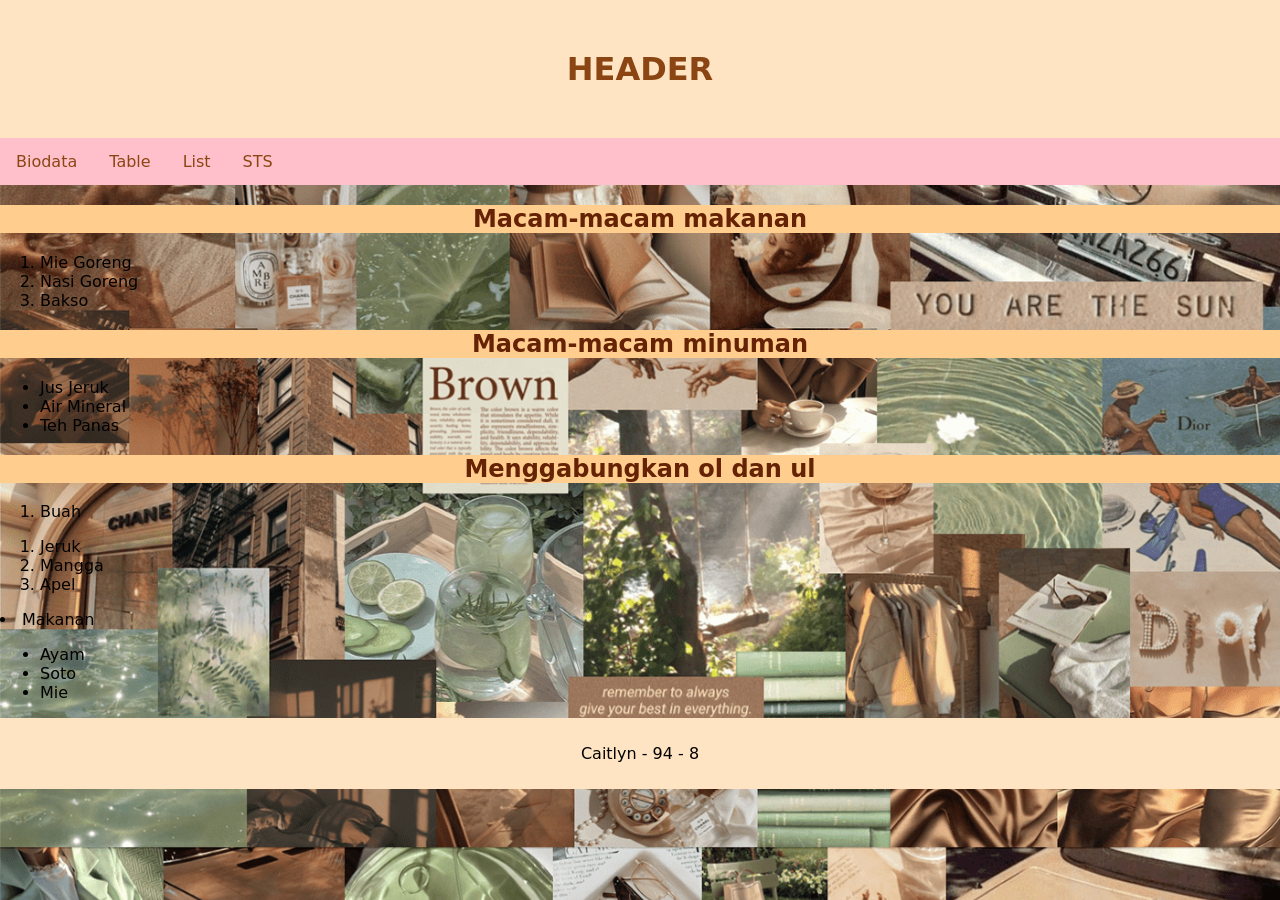
==== list.html @ 3ca7f73e "Add files via upload" ====
<!DOCTYPE html>
<html>
    <head>
        <title>LAYOUT HTML & CSS</title>
        <link rel="stylesheet" href="index.css">
        <link rel="stylesheet" href="biodatastyle.css">
        <link rel="stylesheet" href="sts.94.8.css">
    </head>
    <body>
        <div class="header">
            <h1>HEADER</h1> 
        </div>

        <div class="topnav">
            <a href="index.html">Biodata</a>
            <a href="table.html">Table</a>
            <a href="list.html">List</a>
            <a href="sts.94.8.html">STS</a>
        </div>

<!-- Orderlist (ol) : type list angka dan huruf (1, A, a, I, i)
 Unorderlist (ul) : type list symbol (disc, circle, square) -->

<h2>Macam-macam makanan</h2>
    <ol type=”a”>
        <li>Mie Goreng</li>
        <li>Nasi Goreng</li>
        <li>Bakso</li>
    </ol>

<h2>Macam-macam minuman</h2>
    <ul type=”circle”>
        <li>Jus Jeruk</li>
        <li>Air Mineral</li>
        <li>Teh Panas</li>
    </ul>

<h2>Menggabungkan ol dan ul</h2>
    <ol type=”1”>
        <li>Buah</li>
    </ol>
    <ol type=”a”>
        <li>Jeruk</li>
        <li>Mangga</li>
        <li>Apel</li>
    </ol>
    </ol>
        <li>Makanan</li>
		<ul>
		    <li>Ayam</li>
			<li>Soto</li>
			<li>Mie</li>
		</ul>
    </ol>

    <body>
        <div class="footer">
            <p>Caitlyn - 94 - 8</p>
        </div>
    </body>
</html>
---- index.css ----
*{
    box-sizing: border-box;
}
body{
    margin: 0;
}
/* style header */
.header{
    background-color: bisque;
    padding: 20px;
    text-align: center;
}
/* style untuk navigator menu */
.topnav{
    overflow: hidden;
    background-color: pink;
}
.topnav a{
    float: left;
    display: block;
    color: saddlebrown;
    text-align: center;
    padding: 14px 16px;
    text-decoration: none;
}
.topnav a:hover{
    background-color: beige;
    color: saddlebrown;
}
/* style pada content */
.column{
    float: left;
    padding: 10px;
}
.column.side{
    width: 25%;
}
.column.middle{
    width: 50%;
}
.row::after{
    content: "";
    display: table;
    clear: both;
}



/* biodata */
body{
    background-image: url("wallpaper.png");
    background-size: cover;
    background-position: center;
}

h2{
    background-color: rgb(255, 206, 142);
    color: rgb(102, 34, 4);
    text-align: center;
}

h1{
    background-color: bisque;
    color: saddlebrown;
    text-align: center;
    width: 50%;
    margin: 30px auto;
    border-radius: 20%;
}

div.biodata{
    margin: 30px auto;
    width: 70%;
    background-color: rgb(166, 87, 53);
    color: aliceblue;
    padding: 30px;
    border-radius: 12px;
}

div.content{
    display: flex;
    align-items: center;
    justify-content: center;
    gap: 60px;
}

div.foto{
    position: relative;
    width: 350px;
    height: 250px;
    overflow: hidden;
    border-radius: 15px;
    cursor: pointer;
    display: flex;
    align-items: center;
    justify-content: center;
    border: 3px solid aliceblue;
}

div.foto img{
    position: absolute;
    width: 100%;
    height: 100%;
    object-fit: cover;
    object-position: center;
    transition: transform 0.5s ease, opacity 0.5s ease;
}
.foto img.top{
    opacity: 1;
    z-index: 2;
}
.foto:hover img.top{
    opacity: 0;
    transform: scale(1.1);
}
.foto img.bottom{
    opacity: 0; 
    z-index: 1;
}
.foto:hover img.bottom{
    opacity: 1;
    transform: scale(1.1);
}



div.Hobi{
    display: flex;
    justify-content: center;
    gap: 20px;
    text-align: center;
}

img{
    padding: 10px;
}

div.musik{
    width: 250px;
    height: 280px;
    border-radius: 25px;
    box-shadow: 0 4px 8px 0 coral;
    margin-bottom: 25px;
    background-color: cornsilk;
}

div.musik:hover{
    overflow: hidden;
    transition: transform 0.3s ease;
    transform: scale(1.1);
}

div.buku{
    width: 250px;
    height: 280px;
    border-radius: 25px;
    box-shadow: 0 4px 8px 0 coral;
    margin-bottom: 25px;
    background-color: cornsilk;
}

div.buku:hover{
    overflow: hidden;
    transition: transform 0.3s ease;
    transform: scale(1.1);
}

div.crochet{
    width: 250px;
    height: 280px;
    border-radius: 25px;
    box-shadow: 0 4px 8px 0 coral;
    margin-bottom: 25px;
    background-color: cornsilk;
}

div.crochet:hover{
    overflow: hidden;
    transition: transform 0.3s ease;
    transform: scale(1.1);
}

div.game{
    width: 250px;
    height: 280px;
    border-radius: 25px;
    box-shadow: 0 4px 8px 0 coral;
    margin-bottom: 25px;
    background-color: cornsilk;
}

div.game:hover{
    overflow: hidden;
    transition: transform 0.3s ease;
    transform: scale(1.1);
}

div.lagu{
    width: 250px;
    height: 280px;
    border-radius: 25px;
    box-shadow: 0 4px 8px 0 coral;
    margin-bottom: 25px;
    background-color: cornsilk;
}

div.lagu:hover{
    overflow: hidden;
    transition: transform 0.3s ease;
    transform: scale(1.1);
}



div.Makanan{
    display: flex;
    justify-content: center;
    gap: 20px;
    text-align: center;
}

img{
    padding: 10px;
}

div.bibimbap{
    width: 250px;
    height: 280px;
    border-radius: 25px;
    box-shadow: 0 4px 8px 0 coral;
    margin-bottom: 25px;
    background-color: cornsilk;
}

div.bibimbap:hover{
    overflow: hidden;
    transition: transform 0.3s ease;
    transform: scale(1.1);
}

div.tendon{
    width: 250px;
    height: 280px;
    border-radius: 25px;
    box-shadow: 0 4px 8px 0 coral;
    margin-bottom: 25px;
    background-color: cornsilk;
}

div.tendon:hover{
    overflow: hidden;
    transition: transform 0.3s ease;
    transform: scale(1.1);
}

div.risotto{
    width: 250px;
    height: 280px;
    border-radius: 25px;
    box-shadow: 0 4px 8px 0 coral;
    margin-bottom: 25px;
    background-color: cornsilk;
}

div.risotto:hover{
    overflow: hidden;
    transition: transform 0.3s ease;
    transform: scale(1.1);
}

div.bitterballen{
    width: 250px;
    height: 280px;
    border-radius: 25px;
    box-shadow: 0 4px 8px 0 coral;
    margin-bottom: 25px;
    background-color: cornsilk;
}

div.bitterballen:hover{
    overflow: hidden;
    transition: transform 0.3s ease;
    transform: scale(1.1);
}

div.nasikucing{
    width: 250px;
    height: 280px;
    border-radius: 25px;
    box-shadow: 0 4px 8px 0 coral;
    margin-bottom: 25px;
    background-color: cornsilk;
}

div.nasikucing:hover{
    overflow: hidden;
    transition: transform 0.3s ease;
    transform: scale(1.1);
}

div.churros{
    width: 250px;
    height: 280px;
    border-radius: 25px;
    box-shadow: 0 4px 8px 0 coral;
    margin-bottom: 25px;
    background-color: cornsilk;
}

div.churros:hover{
    overflow: hidden;
    transition: transform 0.3s ease;
    transform: scale(1.1);
}



div.Minuman{
    display: flex;
    justify-content: center;
    gap: 20px;
    text-align: center;
}

img{
    padding: 10px;
}

div.air{
    width: 250px;
    height: 280px;
    border-radius: 25px;
    box-shadow: 0 4px 8px 0 coral;
    margin-bottom: 25px;
    background-color: cornsilk;
}

div.air:hover{
    overflow: hidden;
    transition: transform 0.3s ease;
    transform: scale(1.1);
}

div.boba{
    width: 250px;
    height: 280px;
    border-radius: 25px;
    box-shadow: 0 4px 8px 0 coral;
    margin-bottom: 25px;
    background-color: cornsilk;
}

div.boba:hover{
    overflow: hidden;
    transition: transform 0.3s ease;
    transform: scale(1.1);
}

div.matcha{
    width: 250px;
    height: 280px;
    border-radius: 25px;
    box-shadow: 0 4px 8px 0 coral;
    margin-bottom: 25px;
    background-color: cornsilk;
}

div.matcha:hover{
    overflow: hidden;
    transition: transform 0.3s ease;
    transform: scale(1.1);
}

div.chocolate{
    width: 250px;
    height: 280px;
    border-radius: 25px;
    box-shadow: 0 4px 8px 0 coral;
    margin-bottom: 25px;
    background-color: cornsilk;
}

div.chocolate:hover{
    overflow: hidden;
    transition: transform 0.3s ease;
    transform: scale(1.1);
}

div.susu{
    width: 250px;
    height: 280px;
    border-radius: 25px;
    box-shadow: 0 4px 8px 0 coral;
    margin-bottom: 25px;
    background-color: cornsilk;
}

div.susu:hover{
    overflow: hidden;
    transition: transform 0.3s ease;
    transform: scale(1.1);
}



div.Film{
    display: flex;
    justify-content: center;
    gap: 20px;
    text-align: center;
}

img{
    padding: 10px;
}

div.phm{
    width: 250px;
    height: 380px;
    border-radius: 25px;
    box-shadow: 0 4px 8px 0 coral;
    margin-bottom: 25px;
    background-color: cornsilk;
    display: flex;
    flex-direction: column;
    align-items: center;
    justify-content: center;
}
.phm-photo-video{
    position: relative;
    width: 210px;
    height: 300px;
    overflow: hidden;
    margin: 0;
}
.phm-photo-video img, .phm-photo-video video{
    position: absolute;
    top: 0;
    left: 0;
    width: 100%;
    height: 100%;
    object-fit: cover;
    object-position: center;
    display: block;
    margin: 0;
    padding: 0;
    transition: opacity 0.2s ease;
}
.phm-photo-video img{
    opacity: 1;
}
.phm-photo-video video{
    opacity: 0;
}
.phm-photo-video:hover img{
    opacity: 0;
}
.phm-photo-video:hover video{
    opacity: 1;
}

div.gotg{
    width: 250px;
    height: 380px;
    border-radius: 25px;
    box-shadow: 0 4px 8px 0 coral;
    margin-bottom: 25px;
    background-color: cornsilk;
    display: flex;
    flex-direction: column;
    align-items: center;
    justify-content: center;
}
.gotg-photo-video{
    position: relative;
    width: 210px;
    height: 300px;
    overflow: hidden;
    margin: 0;
}
.gotg-photo-video img, .gotg-photo-video video{
    position: absolute;
    top: 0;
    left: 0;
    width: 100%;
    height: 100%;
    object-fit: cover;
    object-position: center;
    display: block;
    margin: 0;
    padding: 0;
    transition: opacity 0.2s ease;
}
.gotg-photo-video img{
    opacity: 1;
}
.gotg-photo-video video{
    opacity: 0;
}
.gotg-photo-video:hover img{
    opacity: 0;
}
.gotg-photo-video:hover video{
    opacity: 1;
}

div.bnd{
    width: 250px;
    height: 380px;
    border-radius: 25px;
    box-shadow: 0 4px 8px 0 coral;
    margin-bottom: 25px;
    background-color: cornsilk;
    display: flex;
    flex-direction: column;
    align-items: center;
    justify-content: center;
}
.bnd-photo-video{
    position: relative;
    width: 210px;
    height: 300px;
    overflow: hidden;
    margin: 0;
}
.bnd-photo-video img, .bnd-photo-video video{
    position: absolute;
    top: 0;
    left: 0;
    width: 100%;
    height: 100%;
    object-fit: cover;
    object-position: center;
    display: block;
    margin: 0;
    padding: 0;
    transition: opacity 0.2s ease;
}
.bnd-photo-video img{
    opacity: 1;
}
.bnd-photo-video video{
    opacity: 0;
}
.bnd-photo-video:hover img{
    opacity: 0;
}
.bnd-photo-video:hover video{
    opacity: 1;
}

div.wha{
    width: 250px;
    height: 380px;
    border-radius: 25px;
    box-shadow: 0 4px 8px 0 coral;
    margin-bottom: 25px;
    background-color: cornsilk;
    display: flex;
    flex-direction: column;
    align-items: center;
    justify-content: center;
}
.wha-photo-video{
    position: relative;
    width: 210px;
    height: 300px;
    overflow: hidden;
    margin: 0;
}
.wha-photo-video img, .wha-photo-video video{
    position: absolute;
    top: 0;
    left: 0;
    width: 100%;
    height: 100%;
    object-fit: cover;
    object-position: center;
    display: block;
    margin: 0;
    padding: 0;
    transition: opacity 0.2s ease;
}
.wha-photo-video img{
    opacity: 1;
}
.wha-photo-video video{
    opacity: 0;
}
.wha-photo-video:hover img{
    opacity: 0;
}
.wha-photo-video:hover video{
    opacity: 1;
}

div.apothecary{
    width: 250px;
    height: 380px;
    border-radius: 25px;
    box-shadow: 0 4px 8px 0 coral;
    margin-bottom: 25px;
    background-color: cornsilk;
    display: flex;
    flex-direction: column;
    align-items: center;
    justify-content: center;
}
.apothecary-photo-video{
    position: relative;
    width: 210px;
    height: 300px;
    overflow: hidden;
    margin: 0;
}
.apothecary-photo-video img, .apothecary-photo-video video{
    position: absolute;
    top: 0;
    left: 0;
    width: 100%;
    height: 100%;
    object-fit: cover;
    object-position: center;
    display: block;
    margin: 0;
    padding: 0;
    transition: opacity 0.2s ease;
}
.apothecary-photo-video img{
    opacity: 1;
}
.apothecary-photo-video video{
    opacity: 0;
}
.apothecary-photo-video:hover img{
    opacity: 0;
}
.apothecary-photo-video:hover video{
    opacity: 1;
}




/* style pada table */
table, th, td{
    border: 1px solid black;
}
table{
    border-collapse: collapse;
    width: 70%;
}
th, td{
    padding: 5px;
}
tr{
    background-color: bisque;
}
tr:nth-child(.even){
    background-color: azure;
}
tr:hover{
    background-color: darksalmon;
}






.footer{
    background-color: bisque;
    padding: 10px;
    text-align: center;
}
---- sts.94.8.css ----
* {
    box-sizing: border-box;
}

html {
    scroll-behavior: smooth;
}

body {
    margin: 0;
    font-family: system-ui, -apple-system, BlinkMacSystemFont, 'Segoe UI', Roboto, Oxygen, Ubuntu, Cantarell, 'Open Sans', 'Helvetica Neue', sans-serif;
}




.topheader{
    background-color: bisque;
    padding: 20px;
    text-align: center;
}
.topnav{
    overflow: hidden;
    background-color: pink;
}
.topnav a{
    float: left;
    display: block;
    color: saddlebrown;
    text-align: center;
    padding: 14px 16px;
    text-decoration: none;
}
.topnav a:hover{
    background-color: beige;
    color: saddlebrown;
}




.bottomheader {
    height: 100vh;
    background-image: url(headerbackground.jpeg);
    background-size: cover;
    background-position: center;
    position: relative;
}



.navbar {
    position: absolute;
    top: 0;
    left: 0;
    width: 100%;
    padding: 25px 6%;
    display: flex;
    justify-content: space-between;
    align-items: center;
    color: white;
    border-bottom: 1px solid rgba(255, 255, 255, 0.7);
}

.navlinks {
    display: flex;
    gap: 40px;
}

.navlinks a {
    color: white;
    text-decoration: none;
    font-size: 16px;
    font-weight: bold;
    transition: 0.3s;
}

.navlinks a:hover {
    opacity: 0.6;
}



.header-content {
    position: absolute;
    left: 6%;
    bottom: 12%;
    color: white;
}

.header-content h1 {
    font-size: 60px;
    margin: 0 0 10px;
    color: white;
    transition: 0.3s;
}

.header-content h1:hover {
    color: #24243e;
    font-size: 90px;
    -webkit-text-stroke: white 1px;
}

.header-content p {
    font-size: 22px;
}



.info-section {
    min-height: 100vh;
    padding: 120px 8%;
    display: flex;
    align-items: center;
    gap: 80px;
    background-color: white;
    overflow: hidden;
}



.info-section.reverse {
    flex-direction: row-reverse;
}



.text-content {
    flex: 1;
    text-align: justify;
    animation: textReveal linear both;
    animation-timeline: view();
    animation-range: entry 0% cover 40%;
}

.text-content h2 {
    font-size: 45px;
    margin: 0 0 25px;
    line-height: 1.1;
}

.text-content p {
    font-size: 18px;
    line-height: 1.7;
    text-align: justify;
    text-indent: 40px;
    margin-bottom: 20px;
}


.image-content img{
    width: 500px;
    height: 300px;
    border-radius: 25px;
    box-shadow: 0 4px 8px 0 rgb(75, 142, 251);
    margin-bottom: 25px;
}



.image-content img:hover {
    overflow: hidden;
    transition: transform 0.3s ease;
    transform: scale(1.1);
}



.hoaks-content img{
    width: 300px;
    height: 400px;
    border-radius: 25px;
    box-shadow: 0 4px 8px 0 rgb(75, 142, 251);
    margin-bottom: 25px;
}

.hoaks-content img:hover {
    overflow: hidden;
    transition: transform 0.3s ease;
    transform: scale(1.1);
}



.contoh-section {
    min-height: 100vh;
    padding: 110px 8%;
    background-color: #24243e;
    color: white;
    overflow: hidden;
}



.contoh-title {
    text-align: left;
    margin-bottom: 60px;
}

.contoh-title h2 {
    font-size: 55px;
    margin: 0 0 20px;
}

.contoh-title p {
    font-size: 18px;
    line-height: 1.6;
    max-width: 600px;
    text-indent: 40px;
    text-align: justify;
}



.card-medsos {
    display: flex;
    gap: 25px;
    overflow-x: auto;
    padding-bottom: 25px;
    scroll-behavior: smooth;
    scrollbar-width: none;
}

.card-medsos::-webkit-scrollbar {
    display: none;
}



.medsos {
    flex: 0 0 190px;
    min-height: 270px;
    padding: 25px 20px;
    background-color: white;
    color: #111;
    text-align: center;
    border-radius: 8px;
    transition: 0.4s;
    animation: cardReveal linear both;
    animation-timeline: view();
    animation-range: entry 0% cover 30%;
}



.medsos:hover {
    transform: translateY(-12px);
    box-shadow:
        0 15px 30px rgba(0, 0, 0, 0.35);
}



.medsos img {
    width: 90px;
    height: 90px;
    object-fit: contain;
    margin: 10px auto 20px;
    transition: 0.4s;
}



.medsos:hover img {
    transform: scale(1.12);
}



.medsos h3 {
    font-size: 21px;
    margin: 5px 0 12px;
}

.medsos p {
    font-size: 14px;
    line-height: 1.5;
    margin: 0;
    text-align: justify;
    text-indent: 20px;
}



.dampak-section {
    min-height: 100vh;
    padding: 120px 8%;
    overflow: hidden;
    background-image: url(image.jpg);
    background-size: cover;
}

.dampak-title {
    margin-bottom: 70px;
    text-align: left;
}

.dampak-title h2 {
    font-size: 60px;
    margin: 0 0 20px;
}

.dampak-title p {
    font-size: 18px;
    line-height: 1.6;
    max-width: 600px;
    text-align: justify;
    text-indent: 40px;
}

.dampak-columns {
    display: grid;
    grid-template-columns: 1fr 1fr;
    gap: 80px;
}


.dampak-column {
    padding: 40px;
    border-top: 3px solid #24243e;
    animation: dampakReveal linear both;
    animation-timeline: view();
    animation-range: entry 0% cover 35%;
}

.dampak-column h3 {
    font-size: 35px;
    margin: 0 0 25px;
}

.dampak-column p {
    font-size: 18px;
    line-height: 1.7;
    text-align: justify;
    text-indent: 40px;
    margin-bottom: 25px;
}


.interaktif {
    min-height: 100vh;
    padding: 120px 8%;
    display: flex;
    align-items: center;
    gap: 70px;
    background-color: #427ff0;
    overflow: hidden;
}


.interaktif-a {
    width: 35%;
    flex-shrink: 0;
    text-align: left;
}

.interaktif-a h2 {
    font-size: 60px;
    margin: 0 0 25px;
}

.interaktif-a p {
    font-size: 18px;
    line-height: 1.7;
    max-width: 450px;
    text-align: justify;
    text-indent: 40px;
}

.interaktif-b {
    width: 65%;
    overflow: hidden;
}


.cards {
    display: flex;
    gap: 30px;
    overflow-x: auto;
    scroll-snap-type: x mandatory;
    scroll-behavior: smooth;
    scrollbar-width: none;
}

.cards::-webkit-scrollbar {
    display: none;
}


.card {
    min-width: 75%;
    scroll-snap-align: start;
    background-color: white;
    overflow: hidden;
}


.card img {
    width: 100%;
    height: 300px;
    object-fit: cover;
    display: block;
    transition: 0.5s;
}

.card img:hover {
    transform: scale(1.08);
    box-shadow: 0 15px 30px rgba(0, 0, 0, 0.3);
}


.card-text {
    padding: 25px 30px 35px;
    text-align: justify;
}

.card-text h3 {
    font-size: 25px;
    margin: 0 0 15px;
}

.card-text p {
    font-size: 17px;
    line-height: 1.6;
    text-align: justify;
    text-indent: 35px;
}


.interaktif-buttons {
    display: flex;
    align-items: center;
    justify-content: center;
    gap: 20px;
    margin-top: 30px;
}

.interaktif-buttons a {
    width: 45px;
    height: 45px;
    border-radius: 50%;
    background-color: #24243e;
    color: white;
    text-decoration: none;
    display: flex;
    align-items: center;
    justify-content: center;
    font-size: 22px;
    transition: 0.3s;
}

.interaktif-buttons a:hover {
    background-color: white;
    color: #24243e;
}

.interaktif-buttons span {
    font-weight: bold;
}



@media (max-width: 900px) {

    .navbar {
        padding: 20px 5%;
    }

    .navlinks {
        gap: 15px;
    }

    .navlinks a {
        font-size: 11px;
    }

    .header-content h1 {
        font-size: 50px;
    }


    .info-section,
    .info-section.reverse {
        flex-direction: column;

        padding: 90px 8%;

        gap: 40px;
    }

    .text-content,
    .image-content {
        width: 100%;
    }

    .text-content h2 {
        font-size: 40px;
    }

    .image-content img {
        height: 350px;
    }


    .social-cards {
        gap: 15px;
    }

    .social-card {
        flex: 0 0 170px;
    }


    .dampak-columns {
        grid-template-columns: 1fr;

        gap: 40px;
    }


    .interaktif {
        flex-direction: column;

        align-items: flex-start;

        padding: 90px 8%;
    }

    .interaktif-a,
    .interaktif-b {
        width: 100%;
    }

    .card {
        min-width: 85%;
    }
}
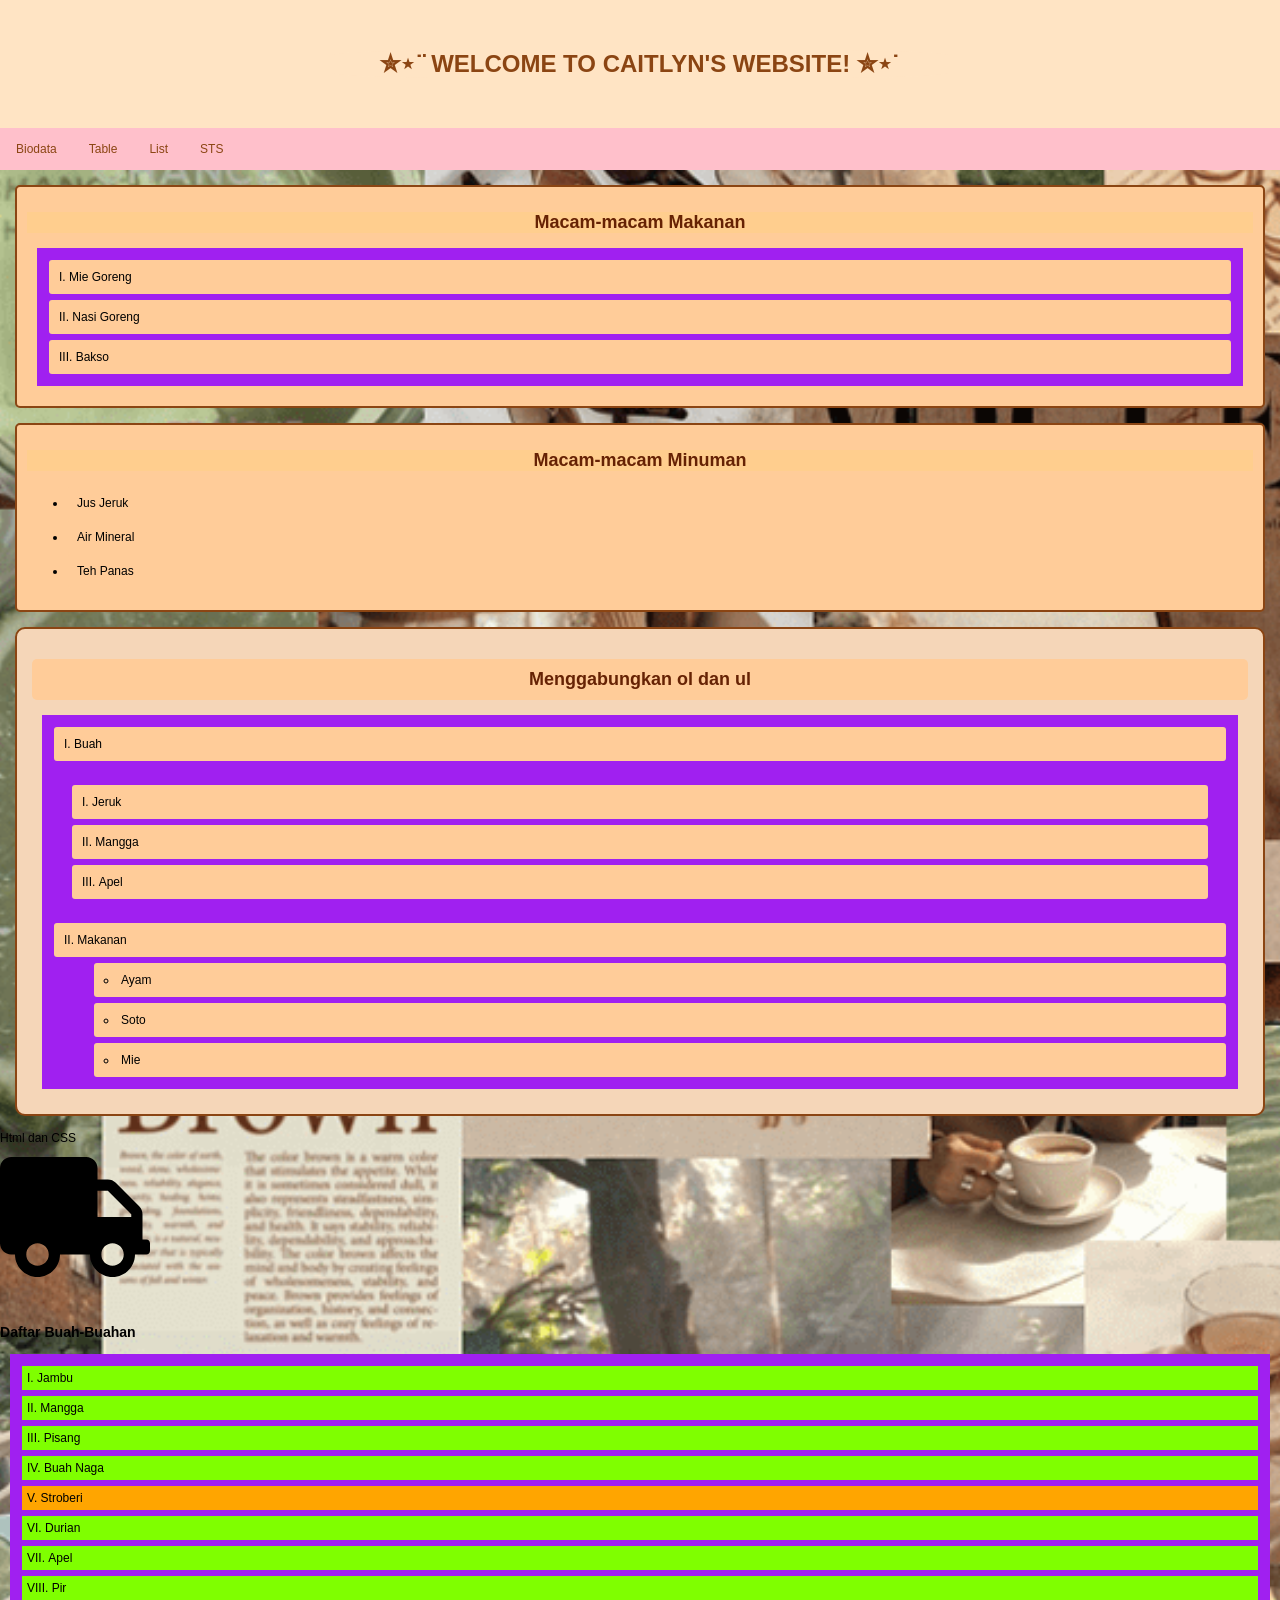
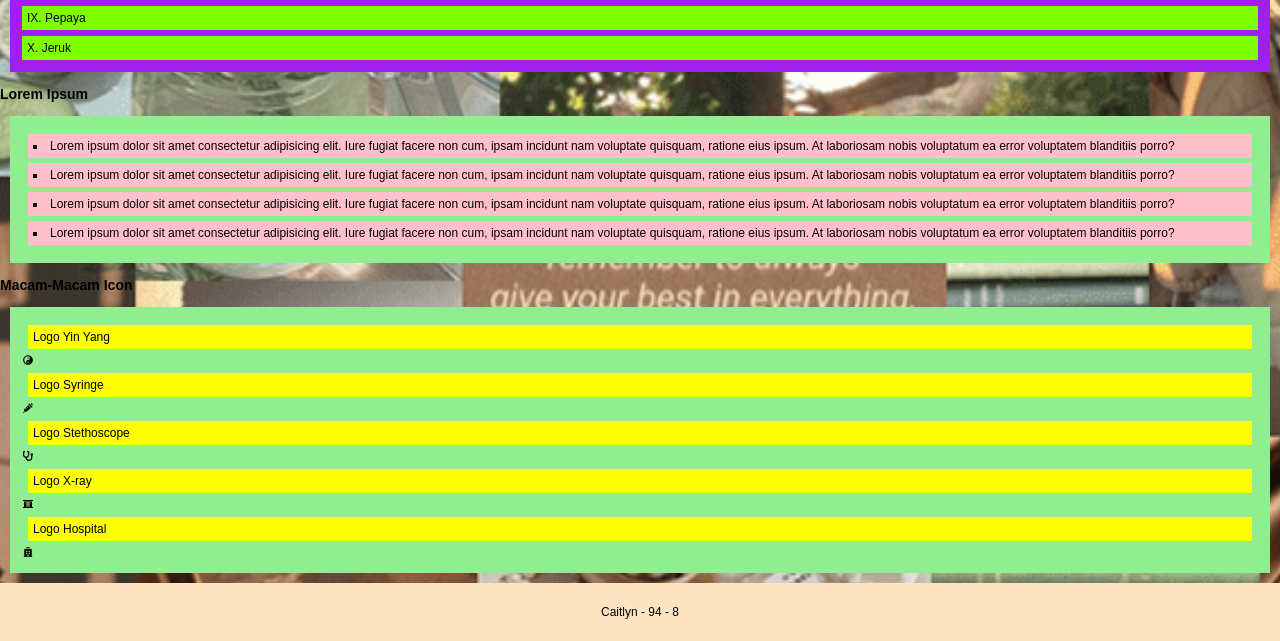
==== commit 8288c637: "Add files via upload" ====
--- a/list.html
+++ b/list.html
@@ -8,7 +8,7 @@
     </head>
     <body>
         <div class="header">
-            <h1>HEADER</h1> 
+            <h1>✮⋆˙ ֹWELCOME TO CAITLYN'S WEBSITE! ✮⋆˙</h1>
         </div>
 
         <div class="topnav">
@@ -21,39 +21,86 @@
 <!-- Orderlist (ol) : type list angka dan huruf (1, A, a, I, i)
  Unorderlist (ul) : type list symbol (disc, circle, square) -->
 
-<h2>Macam-macam makanan</h2>
+<div class="list1">
+<h2>Macam-macam Makanan</h2>
     <ol type=”a”>
         <li>Mie Goreng</li>
         <li>Nasi Goreng</li>
         <li>Bakso</li>
     </ol>
+</div>
 
-<h2>Macam-macam minuman</h2>
+<div class="list2">
+<h2>Macam-macam Minuman</h2>
     <ul type=”circle”>
         <li>Jus Jeruk</li>
         <li>Air Mineral</li>
         <li>Teh Panas</li>
     </ul>
+</div>
 
+<div class="list3">
 <h2>Menggabungkan ol dan ul</h2>
     <ol type=”1”>
         <li>Buah</li>
-    </ol>
     <ol type=”a”>
         <li>Jeruk</li>
         <li>Mangga</li>
         <li>Apel</li>
     </ol>
+        <li>Makanan</li>
+		    <ul>
+		        <li>Ayam</li>
+			    <li>Soto</li>
+			    <li>Mie</li>
+		    </ul>
     </ol>
-        <li>Makanan</li>
-		<ul>
-		    <li>Ayam</li>
-			<li>Soto</li>
-			<li>Mie</li>
-		</ul>
+</div>
+
+<p>Html dan CSS</p>
+<i class="fas fa-truck"></i>
+<svg xmlns="http://www.w3.org/2000/svg" viewBox="0 0 640 640" width="150" height="150"><!--!Font Awesome Free v5.15.4 by @fontawesome - https://fontawesome.com License - https://fontawesome.com/license/free Copyright 2026 Fonticons, Inc.--><path d="M624 352h-16V243.9c0-12.7-5.1-24.9-14.1-33.9L494 110.1c-9-9-21.2-14.1-33.9-14.1H416V48c0-26.5-21.5-48-48-48H48C21.5 0 0 21.5 0 48v320c0 26.5 21.5 48 48 48h16c0 53 43 96 96 96s96-43 96-96h128c0 53 43 96 96 96s96-43 96-96h48c8.8 0 16-7.2 16-16v-32c0-8.8-7.2-16-16-16zM160 464c-26.5 0-48-21.5-48-48s21.5-48 48-48 48 21.5 48 48-21.5 48-48 48zm320 0c-26.5 0-48-21.5-48-48s21.5-48 48-48 48 21.5 48 48-21.5 48-48 48zm80-208H416V144h44.1l99.9 99.9V256z"/></svg>
+
+<div class="list4">
+    <h3>Daftar Buah-Buahan</h3>
+    <ol type="I">
+        <li>Jambu</li>
+        <li>Mangga</li>
+        <li>Pisang</li>
+        <li>Buah Naga</li>
+        <li class="stroberi">Stroberi</li>
+        <li>Durian</li>
+        <li>Apel</li>
+        <li>Pir</li>
+        <li>Pepaya</li>
+        <li>Jeruk</li>
     </ol>
 
-    <body>
+    <h3>Lorem Ipsum</h3>
+    <ul class="lorem">
+        <li>Lorem ipsum dolor sit amet consectetur adipisicing elit. Iure fugiat facere non cum, ipsam incidunt nam voluptate quisquam, ratione eius ipsum. At laboriosam nobis voluptatum ea error voluptatem blanditiis porro?</li>
+        <li>Lorem ipsum dolor sit amet consectetur adipisicing elit. Iure fugiat facere non cum, ipsam incidunt nam voluptate quisquam, ratione eius ipsum. At laboriosam nobis voluptatum ea error voluptatem blanditiis porro?</li>
+        <li>Lorem ipsum dolor sit amet consectetur adipisicing elit. Iure fugiat facere non cum, ipsam incidunt nam voluptate quisquam, ratione eius ipsum. At laboriosam nobis voluptatum ea error voluptatem blanditiis porro?</li>
+        <li>Lorem ipsum dolor sit amet consectetur adipisicing elit. Iure fugiat facere non cum, ipsam incidunt nam voluptate quisquam, ratione eius ipsum. At laboriosam nobis voluptatum ea error voluptatem blanditiis porro?</li>
+    </ul>
+
+    <h3>Macam-Macam Icon</h3>
+    <ul class="icon">
+        <li><i class="fas fa-yin-yang"></i>Logo Yin Yang</li> 
+        <svg xmlns="http://www.w3.org/2000/svg" viewBox="0 0 496 512" width="10" height="10"><!--!Font Awesome Free v5.15.4 by @fontawesome - https://fontawesome.com License - https://fontawesome.com/license/free Copyright 2026 Fonticons, Inc.--><path d="M248 8C111.03 8 0 119.03 0 256s111.03 248 248 248 248-111.03 248-248S384.97 8 248 8zm0 376c-17.67 0-32-14.33-32-32s14.33-32 32-32 32 14.33 32 32-14.33 32-32 32zm0-128c-53.02 0-96 42.98-96 96s42.98 96 96 96c-106.04 0-192-85.96-192-192S141.96 64 248 64c53.02 0 96 42.98 96 96s-42.98 96-96 96zm0-128c-17.67 0-32 14.33-32 32s14.33 32 32 32 32-14.33 32-32-14.33-32-32-32z"/></svg>
+        <li><i class="fas fa-syringe"></i>Logo Syringe</li>
+        <svg xmlns="http://www.w3.org/2000/svg" viewBox="0 0 512 512" width="10" height="10"><!--!Font Awesome Free v5.15.4 by @fontawesome - https://fontawesome.com License - https://fontawesome.com/license/free Copyright 2026 Fonticons, Inc.--><path d="M201.5 174.8l55.7 55.8c3.1 3.1 3.1 8.2 0 11.3l-11.3 11.3c-3.1 3.1-8.2 3.1-11.3 0l-55.7-55.8-45.3 45.3 55.8 55.8c3.1 3.1 3.1 8.2 0 11.3l-11.3 11.3c-3.1 3.1-8.2 3.1-11.3 0L111 265.2l-26.4 26.4c-17.3 17.3-25.6 41.1-23 65.4l7.1 63.6L2.3 487c-3.1 3.1-3.1 8.2 0 11.3l11.3 11.3c3.1 3.1 8.2 3.1 11.3 0l66.3-66.3 63.6 7.1c23.9 2.6 47.9-5.4 65.4-23l181.9-181.9-135.7-135.7-64.9 65zm308.2-93.3L430.5 2.3c-3.1-3.1-8.2-3.1-11.3 0l-11.3 11.3c-3.1 3.1-3.1 8.2 0 11.3l28.3 28.3-45.3 45.3-56.6-56.6-17-17c-3.1-3.1-8.2-3.1-11.3 0l-33.9 33.9c-3.1 3.1-3.1 8.2 0 11.3l17 17L424.8 223l17 17c3.1 3.1 8.2 3.1 11.3 0l33.9-34c3.1-3.1 3.1-8.2 0-11.3l-73.5-73.5 45.3-45.3 28.3 28.3c3.1 3.1 8.2 3.1 11.3 0l11.3-11.3c3.1-3.2 3.1-8.2 0-11.4z"/></svg>
+        <li><i class="fas fa-stethoscope"></i>Logo Stethoscope</li>
+        <svg xmlns="http://www.w3.org/2000/svg" viewBox="0 0 512 512" width="10" height="10"><!--!Font Awesome Free v5.15.4 by @fontawesome - https://fontawesome.com License - https://fontawesome.com/license/free Copyright 2026 Fonticons, Inc.--><path d="M447.1 112c-34.2.5-62.3 28.4-63 62.6-.5 24.3 12.5 45.6 32 56.8V344c0 57.3-50.2 104-112 104-60 0-109.2-44.1-111.9-99.2C265 333.8 320 269.2 320 192V36.6c0-11.4-8.1-21.3-19.3-23.5L237.8.5c-13-2.6-25.6 5.8-28.2 18.8L206.4 35c-2.6 13 5.8 25.6 18.8 28.2l30.7 6.1v121.4c0 52.9-42.2 96.7-95.1 97.2-53.4.5-96.9-42.7-96.9-96V69.4l30.7-6.1c13-2.6 21.4-15.2 18.8-28.2l-3.1-15.7C107.7 6.4 95.1-2 82.1.6L19.3 13C8.1 15.3 0 25.1 0 36.6V192c0 77.3 55.1 142 128.1 156.8C130.7 439.2 208.6 512 304 512c97 0 176-75.4 176-168V231.4c19.1-11.1 32-31.7 32-55.4 0-35.7-29.2-64.5-64.9-64zm.9 80c-8.8 0-16-7.2-16-16s7.2-16 16-16 16 7.2 16 16-7.2 16-16 16z"/></svg>
+        <li><i class="fas fa-x-ray"></i>Logo X-ray</li>
+        <svg xmlns="http://www.w3.org/2000/svg" viewBox="0 0 640 512" width="10" height="10"><!--!Font Awesome Free v5.15.4 by @fontawesome - https://fontawesome.com License - https://fontawesome.com/license/free Copyright 2026 Fonticons, Inc.--><path d="M240 384c-8.8 0-16 7.2-16 16s7.2 16 16 16 16-7.2 16-16-7.2-16-16-16zm160 32c8.8 0 16-7.2 16-16s-7.2-16-16-16-16 7.2-16 16 7.2 16 16 16zM624 0H16C7.2 0 0 7.2 0 16v32c0 8.8 7.2 16 16 16h608c8.8 0 16-7.2 16-16V16c0-8.8-7.2-16-16-16zm0 448h-48V96H64v352H16c-8.8 0-16 7.2-16 16v32c0 8.8 7.2 16 16 16h608c8.8 0 16-7.2 16-16v-32c0-8.8-7.2-16-16-16zM480 248c0 4.4-3.6 8-8 8H336v32h104c4.4 0 8 3.6 8 8v16c0 4.4-3.6 8-8 8H336v32h64c26.5 0 48 21.5 48 48s-21.5 48-48 48-48-21.5-48-48v-16h-64v16c0 26.5-21.5 48-48 48s-48-21.5-48-48 21.5-48 48-48h64v-32H200c-4.4 0-8-3.6-8-8v-16c0-4.4 3.6-8 8-8h104v-32H168c-4.4 0-8-3.6-8-8v-16c0-4.4 3.6-8 8-8h136v-32H200c-4.4 0-8-3.6-8-8v-16c0-4.4 3.6-8 8-8h104v-24c0-4.4 3.6-8 8-8h16c4.4 0 8 3.6 8 8v24h104c4.4 0 8 3.6 8 8v16c0 4.4-3.6 8-8 8H336v32h136c4.4 0 8 3.6 8 8v16z"/></svg>
+        <li><i class="fas fa-hospital"></i>Logo Hospital</li>
+        <svg xmlns="http://www.w3.org/2000/svg" viewBox="0 0 448 512" width="10" height="10"><!--!Font Awesome Free v5.15.4 by @fontawesome - https://fontawesome.com License - https://fontawesome.com/license/free Copyright 2026 Fonticons, Inc.--><path d="M448 492v20H0v-20c0-6.627 5.373-12 12-12h20V120c0-13.255 10.745-24 24-24h88V24c0-13.255 10.745-24 24-24h112c13.255 0 24 10.745 24 24v72h88c13.255 0 24 10.745 24 24v360h20c6.627 0 12 5.373 12 12zM308 192h-40c-6.627 0-12 5.373-12 12v40c0 6.627 5.373 12 12 12h40c6.627 0 12-5.373 12-12v-40c0-6.627-5.373-12-12-12zm-168 64h40c6.627 0 12-5.373 12-12v-40c0-6.627-5.373-12-12-12h-40c-6.627 0-12 5.373-12 12v40c0 6.627 5.373 12 12 12zm104 128h-40c-6.627 0-12 5.373-12 12v84h64v-84c0-6.627-5.373-12-12-12zm64-96h-40c-6.627 0-12 5.373-12 12v40c0 6.627 5.373 12 12 12h40c6.627 0 12-5.373 12-12v-40c0-6.627-5.373-12-12-12zm-116 12c0-6.627-5.373-12-12-12h-40c-6.627 0-12 5.373-12 12v40c0 6.627 5.373 12 12 12h40c6.627 0 12-5.373 12-12v-40zM182 96h26v26a6 6 0 0 0 6 6h20a6 6 0 0 0 6-6V96h26a6 6 0 0 0 6-6V70a6 6 0 0 0-6-6h-26V38a6 6 0 0 0-6-6h-20a6 6 0 0 0-6 6v26h-26a6 6 0 0 0-6 6v20a6 6 0 0 0 6 6z"/></svg>
+    </ul>
+
+
+</div>
+
         <div class="footer">
             <p>Caitlyn - 94 - 8</p>
         </div>
--- a/index.css
+++ b/index.css
@@ -1,5 +1,6 @@
 *{
     box-sizing: border-box;
+    font-family: 'Segoe UI', Tahoma, Geneva, Verdana, sans-serif;
 }
 body{
     margin: 0;
@@ -639,9 +640,6 @@
     opacity: 1;
 }
 
-
-
-
 /* style pada table */
 table, th, td{
     border: 1px solid black;
@@ -663,10 +661,88 @@
     background-color: darksalmon;
 }
 
-
-
-
-
+/* style untuk list */
+.list1, .list2, .list3 {
+    background-color: #f5d6b8;
+    border: 2px solid #8B4513;
+    border-radius: 10px;
+    padding: 15px;
+    margin: 15px;
+}
+
+.list1, .list2, .list3 h2 {
+    text-align: center;
+    background-color: #ffcc99;
+    padding: 10px;
+    border-radius: 5px;
+}
+
+.list1 li, .list2 li, .list3 li{
+    text-align: left;
+    background-color: #ffcc99;
+    padding: 10px;
+    border-radius: 5px;
+}
+
+
+body {
+    background-color: darksalmon;
+    font-family: "Times New Roman";
+    font-size: 12px;
+}
+
+    ol {
+    background-color: #a020f0;
+    border: 3px solid #a020f0;
+    list-style-type: upper-roman;
+    list-style-position: inside;
+    padding: 5px;
+    margin: 10px;
+}
+
+ol li {
+    background-color: #7fff00;
+    margin: 2px;
+    padding: 5px;
+    border: 2px solid #a020f0;
+}
+
+ol li.stroberi {
+    background-color: orange;
+}
+
+ul.lorem {
+    background-color: #90ee90;
+    border: 3px solid #90ee90;
+    list-style-type: square;
+    list-style-position: inside;
+    padding: 10px;
+    margin: 10px;
+}
+
+ul.lorem li {
+    background-color: pink;
+    margin: 5px;
+    padding: 5px;
+}
+
+ul.icon {
+    background-color: #90ee90;
+    border: 3px solid #90ee90;
+    list-style-type: none;
+    padding: 10px;
+    margin: 10px;
+}
+
+ul.icon li {
+    background-color: yellow;
+    margin: 5px;
+    padding: 5px;
+}
+
+ul.icon li i{
+    font-size: 12px;
+}
 
 .footer{
     background-color: bisque;
